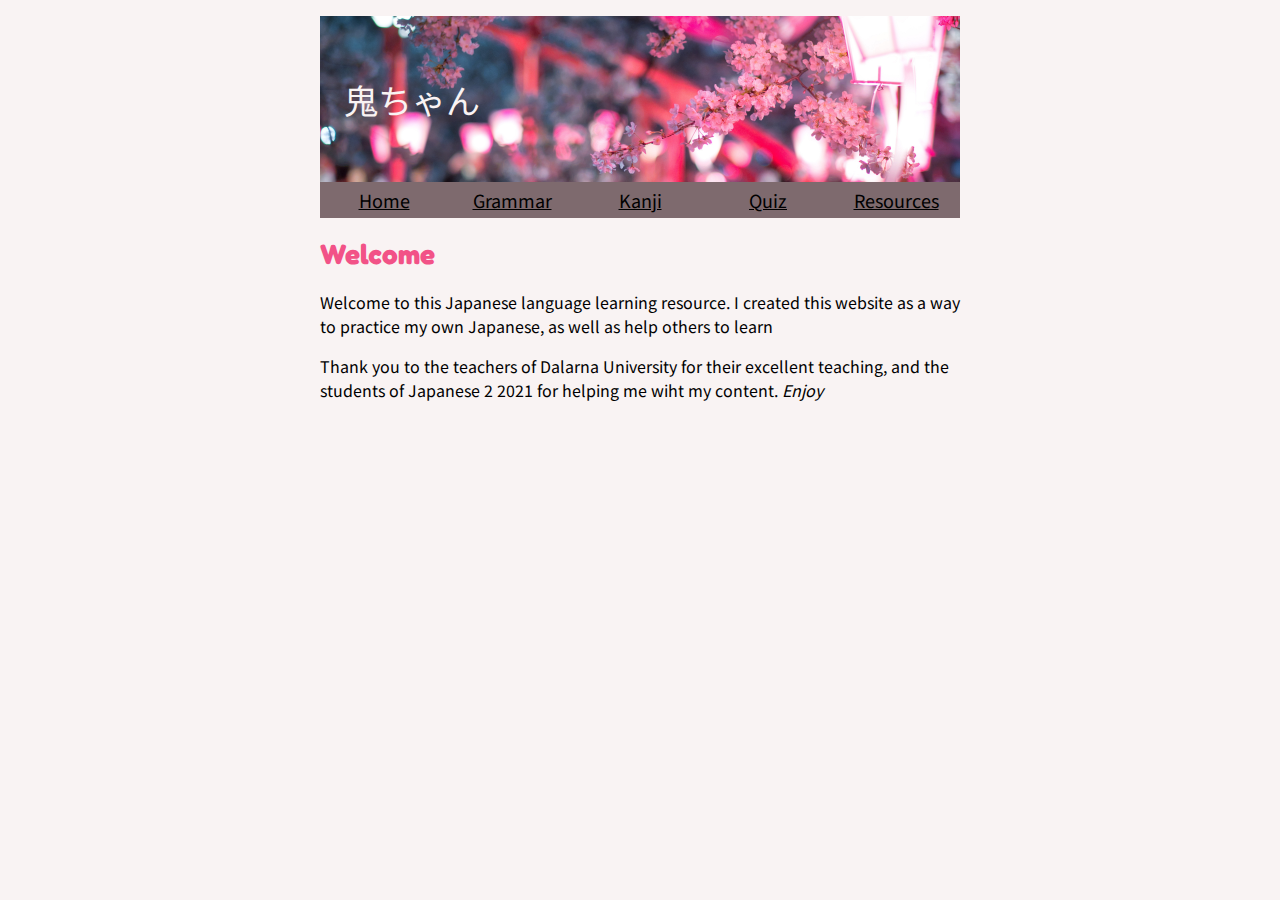
==== index.html @ ef345e95 "Add files via upload" ====
<!DOCTYPE html>
<html lang="en">
<head>
    <meta charset="UTF-8">
    <title>Unnamed Japanese website</title>
    <link rel="stylesheet" type="text/css" href="main.css">
</head>
<body>

    <div class="container">
        <div class="header">&nbsp;&nbsp; 鬼ちゃん</div>
        <div class="navi">
            <div class="box box1"><a href="index.html">Home</a></div>
            <div class="box box2"><a href="grammar.html">Grammar</a></div>
            <div class="box box3"><a href="kanji.html">Kanji</a></div>
            <div class="box box4"><a href="quiz.html">Quiz</a></div>
            <div class="box box5"><a href="resources.html">Resources</a></div>
        </div>
        <div class="content">
<h1>Welcome</h1>


<p>Welcome to this Japanese language learning resource. I created this website as a way to practice my own Japanese, as well as help others to learn</p>
Thank you to the teachers of Dalarna University for their excellent teaching, and the students of Japanese 2 2021 for helping me wiht my content.

<em>Enjoy</em>
        </div>
</body>
</html>
---- main.css ----
@import url("https://fonts.googleapis.com/css2?family=Noto+Sans+JP:wght@100&display=swap");
@import url("https://fonts.googleapis.com/css2?family=Fredoka+One&display=swap");
body {
  font-family: "Noto Sans JP", sans-serif;
  margin: auto;
  width: 50%;
  padding: 1em;
}

.wrapper {
  display: flex;
  flex-flow: row wrap;
  font-weight: bold;
}

.wrapper > * {
  padding: 10px;
  flex: 5 100%;
}

.header {
  display: flex;
  color: #f9f3f3;
  font-size: 34px;
  font-family: "Noto Sans JP", sans-serif;
  text-align: left;
  height: 166px;
  width: 100%;
  font-size: 34px;
  background-image: url("header.jpg");
  background-position: center;
  background-repeat: no-repeat;
  background-size: cover;
  align-items: center;
  min-width: 500px;
}

.navi {
  display: flex;
  min-width: 500px;
}

.container {
  display: flex;
  flex-direction: column;
  min-width: 500px;
}

/* .content {;} */
.box {
  color: #f9f3f3;
  font-size: 18px;
  font-family: "Noto Sans JP", sans-serif;
  text-align: center;
  padding: 5px;
  justify-content: center;
  flex-basis: 20%;
  background: #7e6a6e;
}

h1 {
  color: #f25287;
  font-size: 28px;
  font-family: "Fredoka One", cursive;
}

h2 {
  color: #fbaccc;
  font-size: 24px;
  font-family: "Fredoka One", cursive;
}

h3 {
  color: #fbaccc;
  font-size: 16px;
}

* {
  color: black;
}
body {
  background-color: #f9f3f3;
}
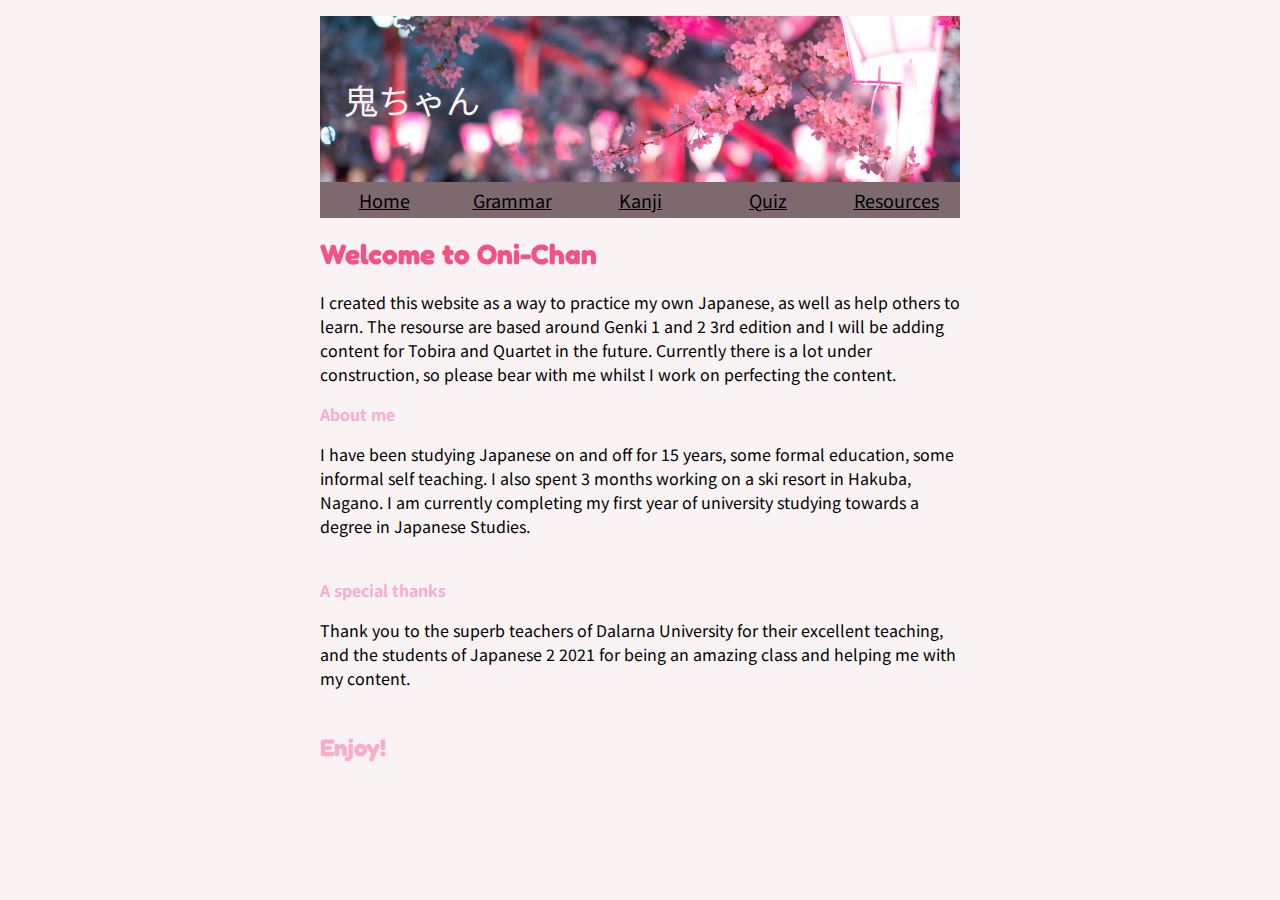
==== commit a9becead: "Add files via upload" ====
--- a/index.html
+++ b/index.html
@@ -2,7 +2,7 @@
 <html lang="en">
 <head>
     <meta charset="UTF-8">
-    <title>Unnamed Japanese website</title>
+    <title>Oni-Chan</title>
     <link rel="stylesheet" type="text/css" href="main.css">
 </head>
 <body>
@@ -17,13 +17,18 @@
             <div class="box box5"><a href="resources.html">Resources</a></div>
         </div>
         <div class="content">
-<h1>Welcome</h1>
+<h1>Welcome to Oni-Chan</h1>
 
 
-<p>Welcome to this Japanese language learning resource. I created this website as a way to practice my own Japanese, as well as help others to learn</p>
-Thank you to the teachers of Dalarna University for their excellent teaching, and the students of Japanese 2 2021 for helping me wiht my content.
+<p>I created this website as a way to practice my own Japanese, as well as help others to learn. The resourse are based around Genki 1 and 2 3rd edition and I will be adding content for Tobira and Quartet in the future. Currently there is a lot under construction, so please bear with me whilst I work on perfecting the content.</p>
 
-<em>Enjoy</em>
+<h3>About me</h3>
+I have been studying Japanese on and off for 15 years, some formal education, some informal self teaching. I also spent 3 months working on a ski resort in Hakuba, Nagano. I am currently completing my first year of university studying towards a degree in Japanese Studies.    
+<br> <br>
+<h3>A special thanks</h3>
+Thank you to the superb teachers of Dalarna University for their excellent teaching, and the students of Japanese 2 2021 for being an amazing class and helping me with my content.
+<br><br>
+<h2>Enjoy!</h2>
         </div>
 </body>
 </html>